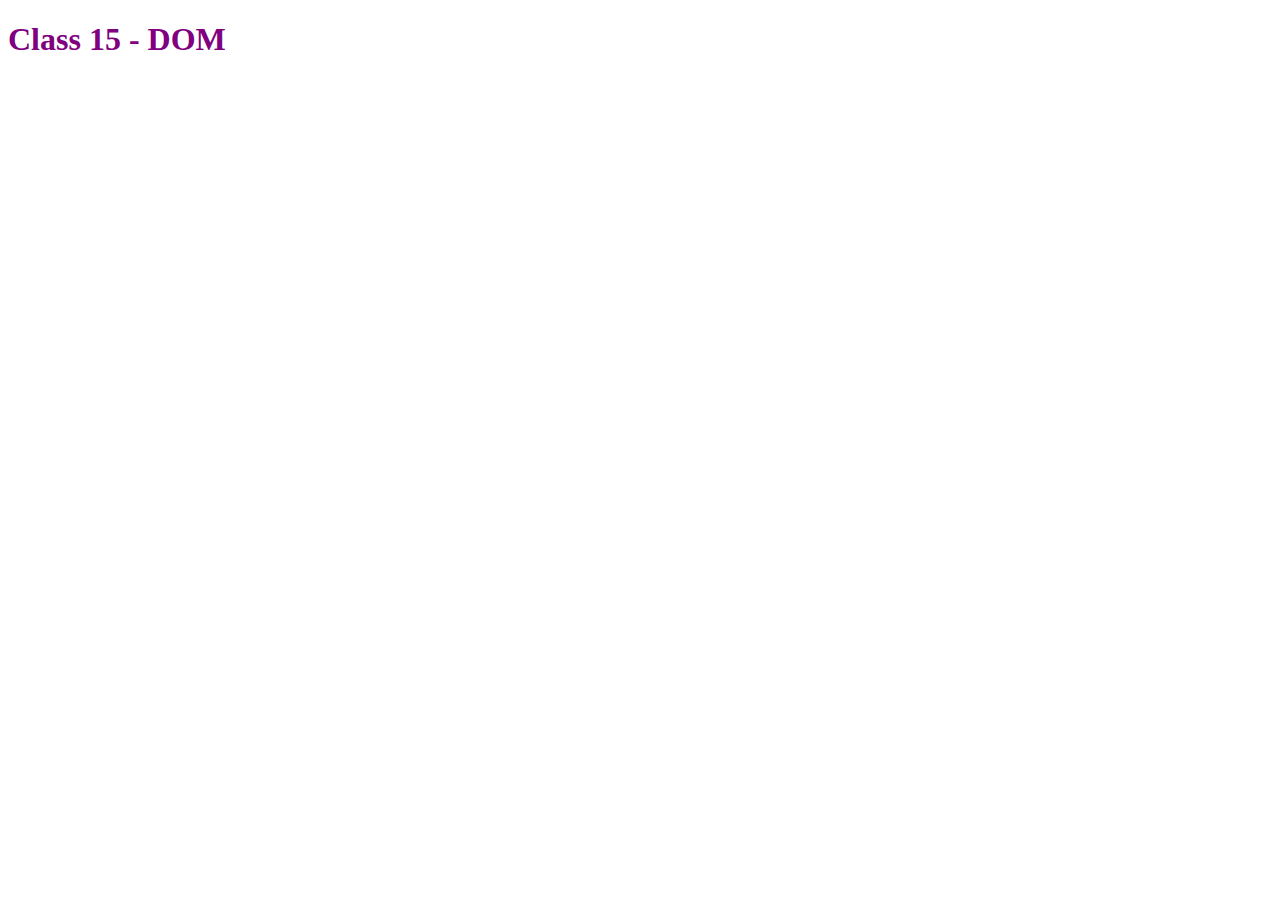
==== index.html @ a0396e47 "first commit" ====
<!DOCTYPE html>
<html lang="en">
<head>
  <meta charset="UTF-8">
  <meta name="viewport" content="width=device-width, initial-scale=1.0">
  <link rel="stylesheet" href="./style.css">
  <script defer src="./app.js"></script>
  <title>Class 15 - DOM</title>
</head>
<body>
  <h1>Class 15 - DOM</h1>
</body>
</html>
---- style.css ----
h1 {
  color: purple;
}
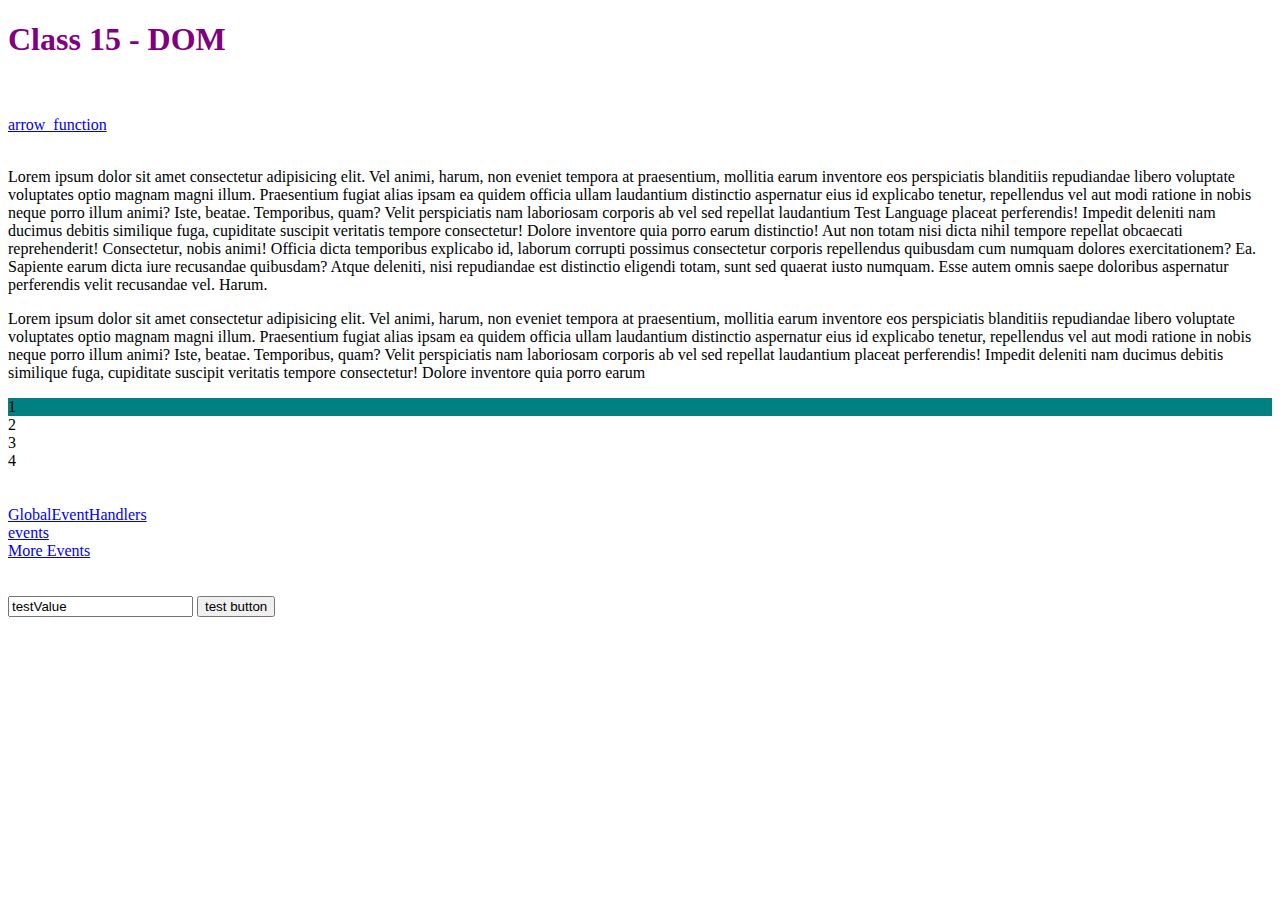
==== commit f9d9cc31: "finished" ====
--- a/index.html
+++ b/index.html
@@ -1,13 +1,42 @@
 <!DOCTYPE html>
 <html lang="en">
-<head>
-  <meta charset="UTF-8">
-  <meta name="viewport" content="width=device-width, initial-scale=1.0">
-  <link rel="stylesheet" href="./style.css">
-  <script defer src="./app.js"></script>
-  <title>Class 15 - DOM</title>
-</head>
-<body>
-  <h1>Class 15 - DOM</h1>
-</body>
+  <head>
+    <meta charset="UTF-8">
+    <meta name="viewport" content="width=device-width, initial-scale=1.0">
+    <link rel="shortcut icon" href="#">
+    <link rel="stylesheet" href="./style.css">
+    <script defer src="./app.js"></script>
+    <title>Class 15 - DOM</title>
+  </head>
+  <body>
+    <main id="start">
+      <h1>Class 15 - DOM</h1>
+      <br />
+      <br />
+      <a href="https://www.w3schools.com/js/js_arrow_function.asp">arrow_function</a>
+      <br />
+      <br />
+      <p>
+        Lorem ipsum dolor sit amet consectetur adipisicing elit. Vel animi, harum, non eveniet tempora at praesentium, mollitia earum inventore eos perspiciatis blanditiis repudiandae libero voluptate voluptates optio magnam magni illum. Praesentium fugiat alias ipsam ea quidem officia ullam laudantium distinctio aspernatur eius id explicabo tenetur, repellendus vel aut modi ratione in nobis neque porro illum animi? Iste, beatae. Temporibus, quam? Velit perspiciatis nam laboriosam corporis ab vel sed repellat laudantium <span id="testID">Test Language</span> placeat perferendis! Impedit deleniti nam ducimus debitis similique fuga, cupiditate suscipit veritatis tempore consectetur! Dolore inventore quia porro earum distinctio! Aut non totam nisi dicta nihil tempore repellat obcaecati reprehenderit! Consectetur, nobis animi! Officia dicta temporibus explicabo id, laborum corrupti possimus consectetur corporis repellendus quibusdam cum numquam dolores exercitationem? Ea. Sapiente earum
+        dicta iure recusandae quibusdam? Atque deleniti, nisi repudiandae est distinctio eligendi totam, sunt sed quaerat iusto numquam. Esse autem omnis saepe doloribus aspernatur perferendis velit recusandae vel. Harum.
+      </p>
+
+      <p>Lorem ipsum dolor sit amet consectetur adipisicing elit. Vel animi, harum, non eveniet tempora at praesentium, mollitia earum inventore eos perspiciatis blanditiis repudiandae libero voluptate voluptates optio magnam magni illum. Praesentium fugiat alias ipsam ea quidem officia ullam laudantium distinctio aspernatur eius id explicabo tenetur, repellendus vel aut modi ratione in nobis neque porro illum animi? Iste, beatae. Temporibus, quam? Velit perspiciatis nam laboriosam corporis ab vel sed repellat laudantium placeat perferendis! Impedit deleniti nam ducimus debitis similique fuga, cupiditate suscipit veritatis tempore consectetur! Dolore inventore quia porro earum</p>
+      <div class="testClass" style="background-color: teal">1</div>
+      <div class="testClass">2</div>
+      <div class="testClass">3</div>
+      <div class="testClass" id="list">4</div>
+      <br />
+      <br />
+      <a href="https://developer.mozilla.org/en-US/docs/Web/API/GlobalEventHandlers">GlobalEventHandlers</a><br />
+      <a href="https://developer.mozilla.org/en-US/docs/Web/API/Element/click_event">events</a><br />
+      <a href="https://developer.mozilla.org/en-US/docs/Web/events">More Events</a><br />
+      <br />
+      <br />
+      <input type="text" value="testValue" />
+      <button id="myBtn">test button</button>
+      <br />
+      <br />
+    </main>
+  </body>
 </html>